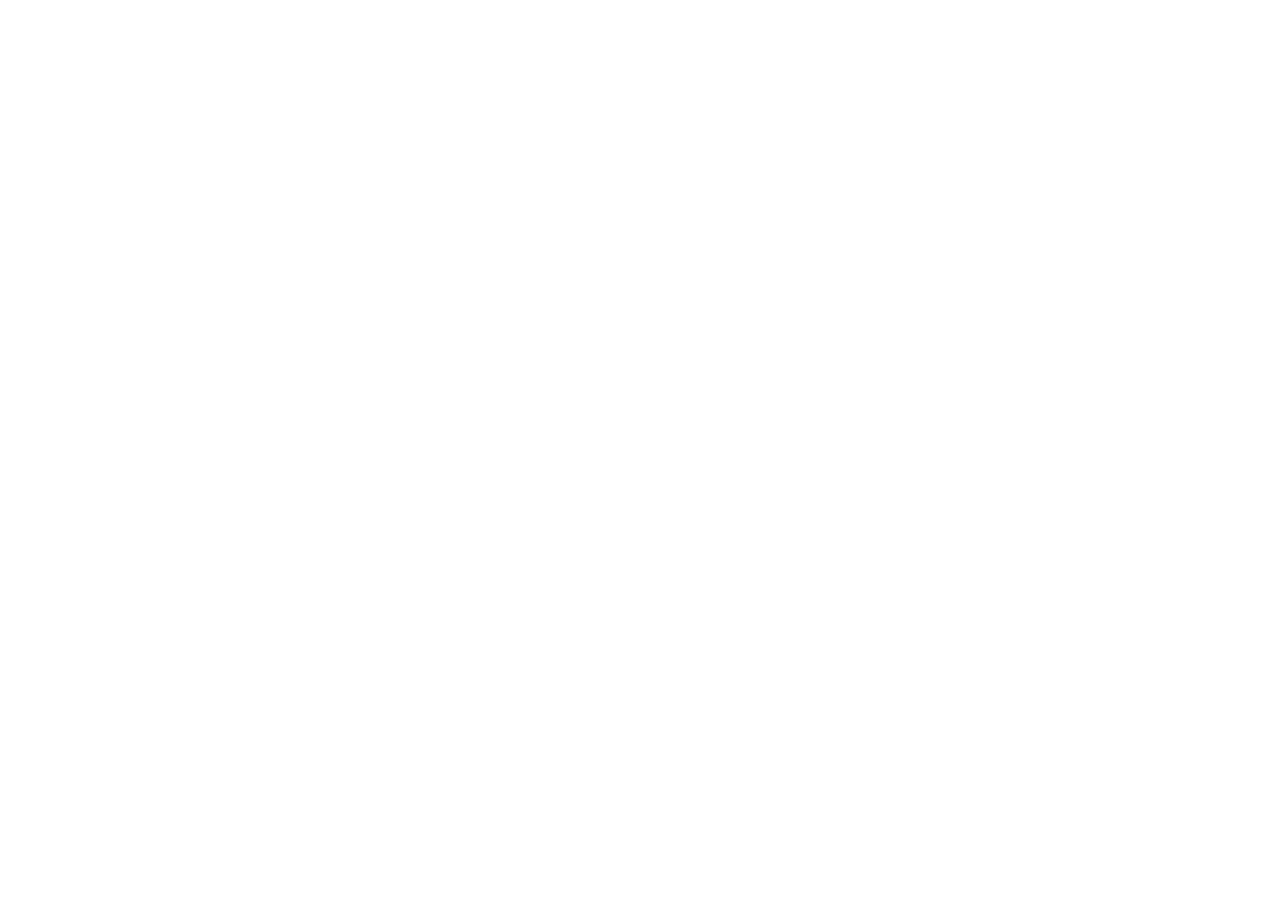
==== index.html @ 5bf09feb "intial structure" ====
<!DOCTYPE html>
<html>

<head>
    <!-- TODO: Include Font Awesome file here -->
    <!-- TODO: Include Google Fonts file here -->
</head>

<body>
    <!-- TODO: Include all your code for the header and home page here -->
</body>

</html>
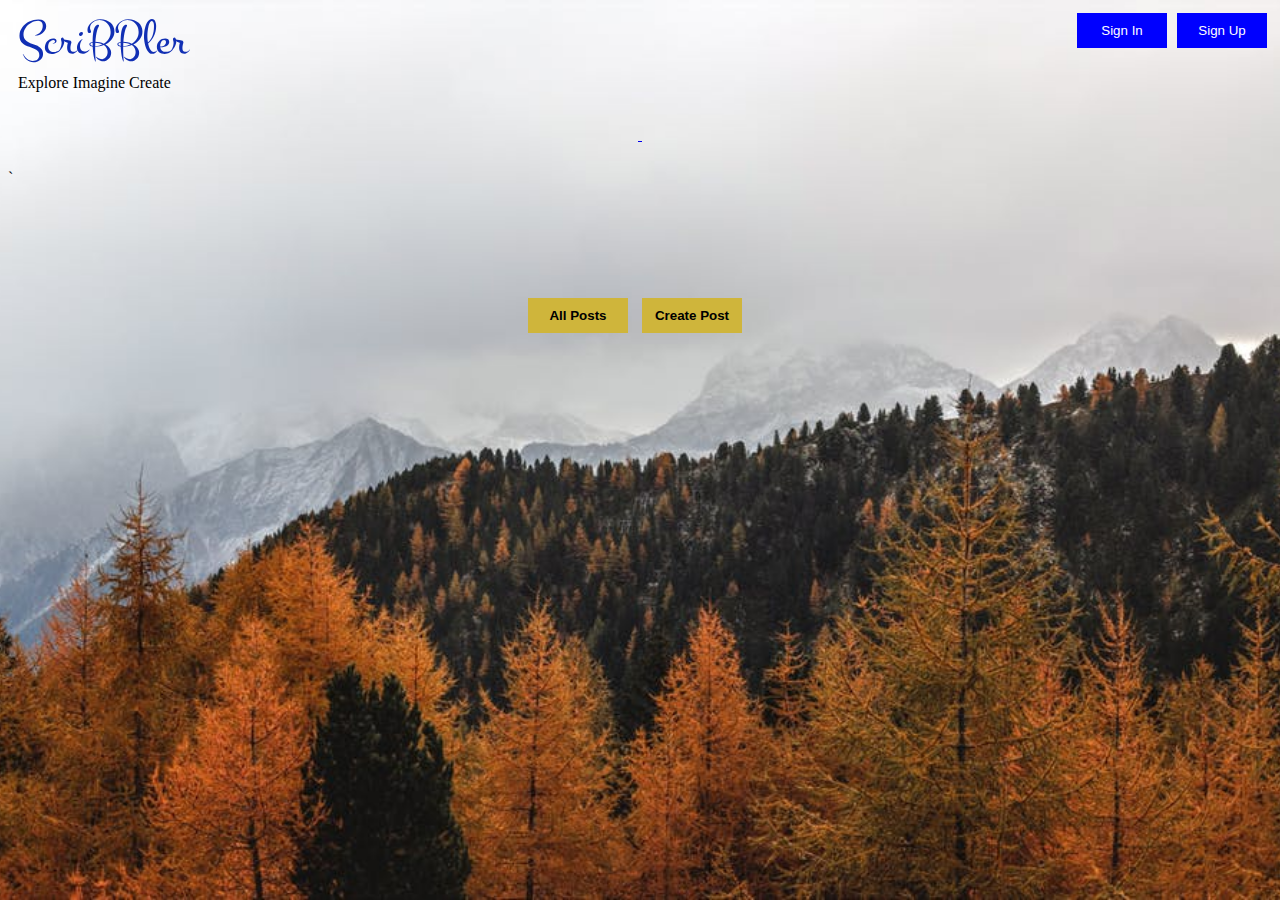
==== commit 2236cd82: "index page first draft" ====
--- a/index.html
+++ b/index.html
@@ -2,12 +2,85 @@
 <html>
 
 <head>
-    <!-- TODO: Include Font Awesome file here -->
-    <!-- TODO: Include Google Fonts file here -->
-</head>
-
+<title> Scribbler</title>
+   
+       
+        <link href="css\common.css" rel="stylesheet" type="text/css">
+	<link href="css\header.css" rel="stylesheet" type="text/css">
+	<link href="https://fonts.googleapis.com/css?family=Montez&display=swap" rel="stylesheet">
+    
+</head>   
 <body>
     <!-- TODO: Include all your code for the header and home page here -->
+
+     <div class="header">
+      <button id ="top_button_1" >Sign Up</button>
+      <button id ="top_button_2" >Sign In</button>
+      <a id="logo_text" class="logo">ScriBBler</a>
+      <p class="sub_text">Explore Imagine Create</p>
+  </div> 
+
+
+<div id = "mid_button_area">
+      <p align = "center">
+          <a href = "html/postslist.html">
+            <button class= "middle_button">
+              All Posts 
+            </button>
+          </a>
+          <button class = "middle_button" id = "create_Post_button">
+            Create Post 
+          </button>
+      </p>
+  </div>
+
+` <div id="signup_modal" class="modal">                  
+  <div class="modal-content">
+    <span class="close">
+      &times;
+    </span>
+    <p>
+      <h1>Get Started</h1>
+      <hr class = "hr-Shade">
+      <form class = "form-style">
+      <label>Full Name</label><br>
+      <input type="text" placeholder="Enter Full Name" required> <br>           
+      <label>Username</label><br>
+      <input type="text" placeholder="Enter Username" required><br>                
+      <label>Password </label><br>
+      <input type="password" placeholder="Enter Password" required><br>                  
+      <label>Confirm Password</label><br>
+      <input type="password" placeholder="Confirm Password" required><br>                 
+      <button class = "Sign_Up_Button">Sign Up</button>
+      </form>       
+    </p>
+  </div>
+ </div>
+
+
+</div>
+
+<div id="signin_modal" class="modal">                  
+  <div class="modal-content">
+    <span class="close">&times;</span>
+    <p>
+      <h2>Welcome Back !</h2>
+      <hr class = "hr-Shade">
+      <form class = "form-style">   
+        <label>Username</label> <br>
+        <input type="text" placeholder="Enter Username" required>
+        <label>Password</label> <br>
+        <input type="password" placeholder="Enter Password" required> <br>
+        <button class = "Sign-Up-Button">
+          Sign In
+        </button><br>
+        Not a member ? <a id = "linking">Sign Up</a>
+      </form>       
+    </p>
+  </div>
+</div>
+
+<script src = "js\index.js"></script>
 </body>
 
-</html>+</html>
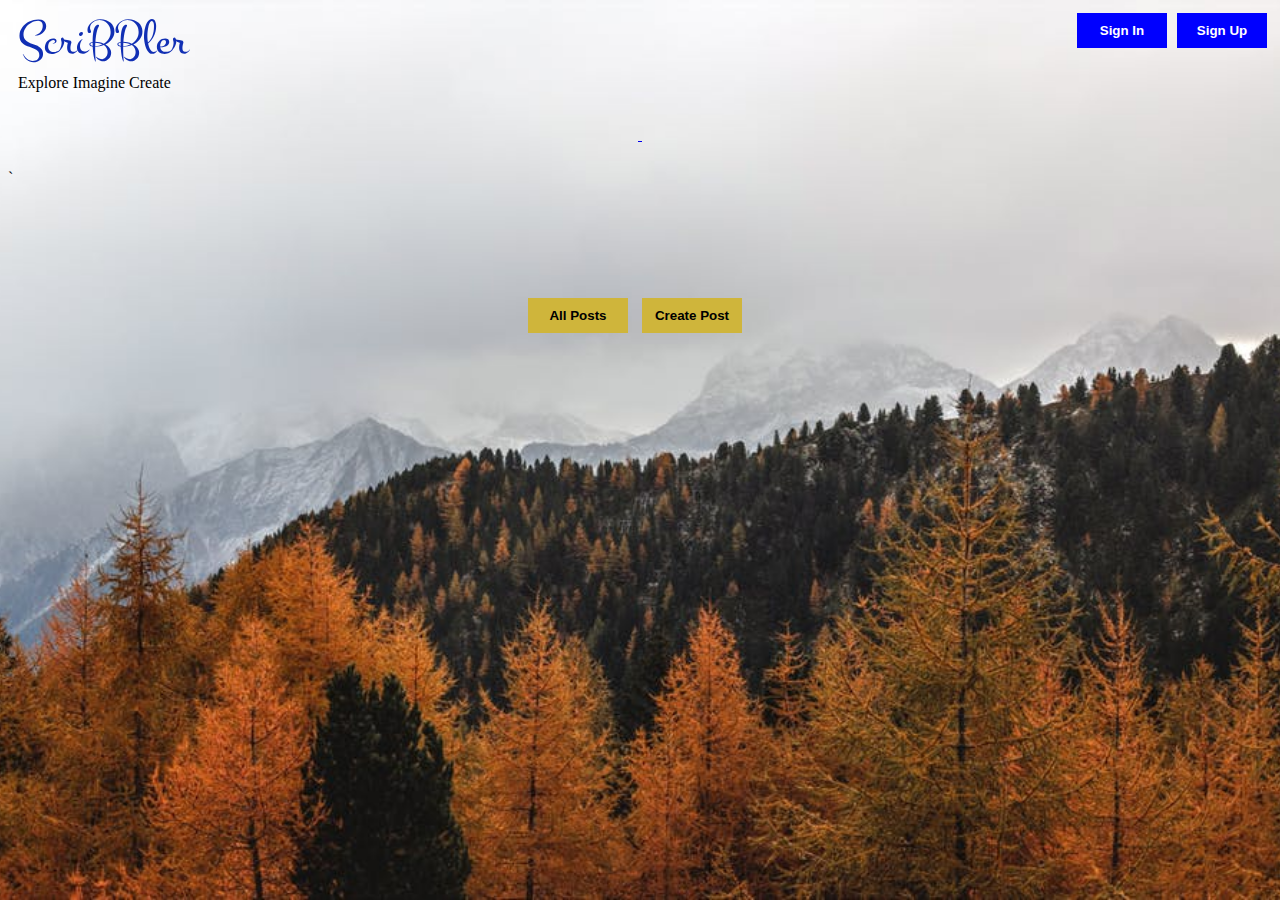
==== commit e5e60069: "part A" ====
--- a/index.html
+++ b/index.html
@@ -11,7 +11,6 @@
     
 </head>   
 <body>
-    <!-- TODO: Include all your code for the header and home page here -->
 
      <div class="header">
       <button id ="top_button_1" >Sign Up</button>
@@ -24,7 +23,7 @@
 <div id = "mid_button_area">
       <p align = "center">
           <a href = "html/postslist.html">
-            <button class= "middle_button">
+            <button class= "middle_button" id="all_post_button">
               All Posts 
             </button>
           </a>
@@ -40,7 +39,7 @@
       &times;
     </span>
     <p>
-      <h1>Get Started</h1>
+      <h2>Get Started</h2>
       <hr class = "hr-Shade">
       <form class = "form-style">
       <label>Full Name</label><br>
@@ -74,12 +73,28 @@
         <button class = "Sign-Up-Button">
           Sign In
         </button><br>
-        Not a member ? <a id = "linking">Sign Up</a>
+        Not a member ? <a id = "linking" onclick='href_click()'>Sign Up</a>
       </form>       
     </p>
   </div>
 </div>
 
+<div id="create_post_model" class="modal">                  
+    <div class="modal-content">
+      <span class="close">&times;</span>
+      <p>
+	<form class = "form-style"> 
+        <h2>Create Your Post</h2>
+        <hr class = "hr-shade">
+        <h4>Pen Your Post</h4>
+        <input type="text" placeholder="Enter title of your post">
+        <h4>Content</h4>
+        <textarea name="Content" id="textArea"  rows="10" placeholder="Enter content of your post"></textarea>  
+        <button class = sign-up-button>Create</button>    
+	</form> 
+      </p>
+    </div>
+  </div>
 <script src = "js\index.js"></script>
 </body>
 
